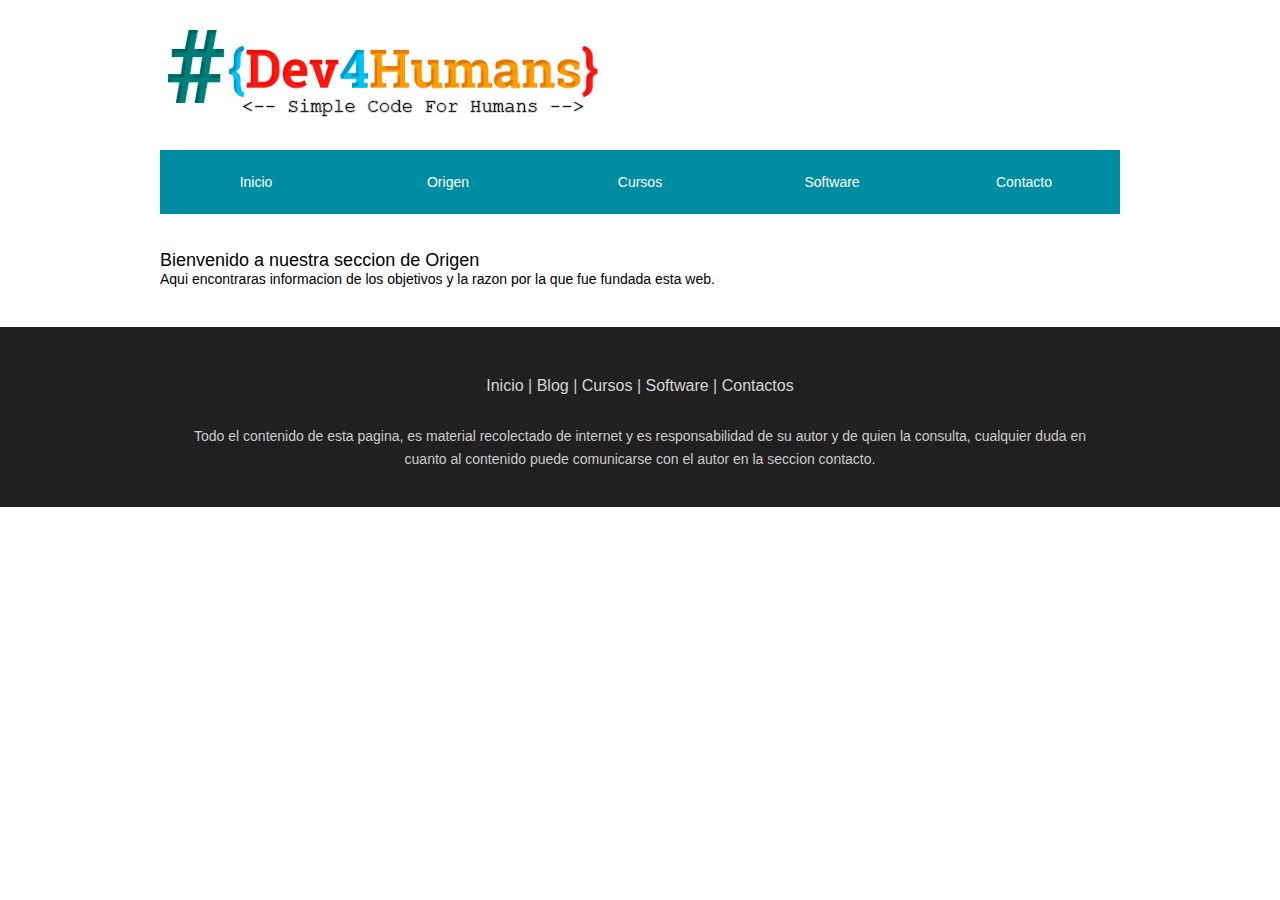
==== About.html @ c495b9f7 "agregando paginas nuevas" ====
<!doctype html>
<html>
<head>
<meta charset="utf-8">
<title>Dev4Humans</title>
<link href="css/reset.css" rel="stylesheet" type="text/css">
<link href="css/estilos.css" rel="stylesheet" type="text/css" media="screen">
<link href="css/style.css" rel="stylesheet" type="text/css">
<link rel="shortcut icon" href="favicon.ico">
<link rel="icon" type="image/gif" href="animated_favicon1.gif">
</head>
<body>
<div id="topBar">
<!--TEXTO LOGO-->

<div class="ancho960" id="encabezado">
  <img src="img/logo_real.png" alt="Logotipo">
  </div>
</div>
<div class="ancho960" id="nav">
<!--barra de navegacion botones-->
<ul id="navi">
	 <li><a href="index.html">Inicio</a></li>
  <li><a href="#">Origen</a></li>
  <li><a href="Software.html">Cursos</a></li>
  <li><a href="Software.html">Software</a></li>
  <li><a href="contacto.html">Contacto</a></li>
  </ul>
</div>

<div class="ancho960 espaciadosuperiorPaginas" id="blogConstruccion">
  <h1 class="tutulosParrafos">Bienvenido a nuestra seccion de Origen<br>
  </h1>
  <p class="textoParrafos">
    Aqui encontraras informacion de los objetivos y la razon por la que fue fundada esta web.
  </p>
</div>
<div id="piePagina">
  <div class="ancho960" id="textoPie">
    <a href="#">Inicio</a> | <a href="#">Blog</a> | <a href="#">Cursos</a> | <a href="#">Software</a> | <a href="#">Contactos</a>
<p>Todo el contenido de esta pagina, es material recolectado de internet y  es responsabilidad de su autor y de quien la consulta, cualquier duda en cuanto al contenido puede comunicarse con el autor en la seccion contacto.  
</p>
  </div>
</div>
</body>
</html>
---- css/estilos.css ----
@charset "utf-8";
#textoSeccion img {
	margin-right: 6px;
	margin-top: 5px;
}
#seccion2 {
	background-color: #c1c1c1;
	height: 121px;
	margin-top: 57px;
	margin-bottom: 45px;
}


#textoSeccion p img {
	float: left;
}

/* Aqui van todos los estilos de lapagina web*/

#topBar {
	background-color: #FFFFFF;
	height: 150px;
}
.botonesWeb {
	background-color: #9F0;
	height: 60px;
	width: 140px;
	border-radius: 5px 5px 5px 5px;
	-moz-border-radius: 5px 5px 5px 5px;
	-webkit-border-radius: 5px 5px 5px 5px;
	font-family: Verdana, Geneva, sans-serif;
	font-size: 14px;
	font-weight: bold;
	text-align: center;
	vertical-align: middle;
}

#encabezado p {
	font-family: Verdana, Geneva, sans-serif;
	color: #FFF;
	float: right;
}
.ancho960 {
	width: 960px;
	margin-top: 0px;
	margin-right: auto;
	margin-bottom: 0px;
	margin-left: auto;
}
#encabezado img {
	float: left;
	margin-top: 20px;
	margin-right: 20px;
	margin-bottom: 20px;
	margin-left: 0px;
}
#nav {
	background-color: #00f;
	height: 60px;
	
}
#imageninicio {
	margin-top: 40px;
}
#seccion {
	margin-top: 30px;
	height: 255px;
	
}
#textoSeccion {
	width: 460px;
	margin-top: 20px;
	float: left;
	margin-right: 20px;
	margin-bottom: 65px;
	text-align: justify;
}
#centrarTexto {
	text-align:center;
}
#seccion2 h1 {
	font-family: Verdana, Geneva, sans-serif;
	font-size: 18px;
	text-transform: uppercase;
	margin-bottom: 5px;
	font-weight: bold;
}



#seccion h1 {
	font-family: Verdana, Geneva, sans-serif;
	font-size: 18px;
	text-transform: uppercase;
	font-style: italic;
	font-weight: bold;
}
#textoSeccion2 {
	margin: 23px;
}





#nav p {
	padding: 30px;
}
#navi {
	
	list-style:none;
	margin:0;
	padding:0;
}
#navi li {
	margin:0px;
	padding:0; 
	float:left;
	}
	
	#navi li a {
	display: block;
	width: 192px;
	padding: 24px 0;
	text-decoration: none;
	text-align: center;
	font-size: 14px;
	color: #FFFFFF;
	background-color: #008DA2;
	font-family: Verdana, Geneva, sans-serif;
	}

#navi li a:hover {
	color: #FFFFFF;
	background-color: #666666;
	font-family: Verdana, Geneva, sans-serif;
	font-size: 14px;
}
#textoPrePie h1 {
	font-family: Verdana, Geneva, sans-serif;
	font-size: 18px;
	font-style: italic;
	text-transform: uppercase;
	margin-bottom: 10px;
	text-align: center;
	font-weight: bold;
}
#textoPrePie p {
	text-align: center;
}
#piePagina {
	background-color: #202020;
	height: 180px;
	margin-top: 40px;
}
#piePagina #textoPie {
	color: #CCC;
	font-family: Arial, Helvetica, sans-serif;
	text-align: center;
	padding-top: 50px;
	padding-right: 50px;
	padding-left: 50px;
}
#seccion #textoSeccion p {
	font-family: Arial, Helvetica, sans-serif;
	font-size: 14px;
	line-height: 18px;
}


#piePagina #textoPie p {
	padding: 30px;
	font-family: Arial, Helvetica, sans-serif;
	font-size: 14px;
	text-align: center;
	line-height: 23px;
}
#seccion2 {
	font-family: Arial, Helvetica, sans-serif;
	font-size: 14px;
}

#piePagina #textoPie a {
	text-decoration: none;
	color: #D6D6D6;
}

#piePagina #textoPie a:hover {
	text-decoration: none;
	color: #008DA2;
}
#textoPrePie {
	height: 97px;
}


#redesSociales {
	height: 90px;
	text-align: center;
	margin-top: 35px;
}
#redesSociales span {
	font-size: 60px;
	margin-right: 30px;
	margin-left: 30px;
	color: #008DA2;
}
#redesSociales .icon-twitter2:hover {
	color: #666;
}
#redesSociales .icon-youtube:hover {
	color: #666;
}


#redesSociales .icon-facebook2:hover {
	color: #666;
}

.btnNaranja {
background: #008DA2; 

	padding: 10px;
	text-decoration: none;
	font-family: 'Oswald', sans-serif;
	font-size: 16px;
	color: #FFF;
	float: right;
	border-radius: 5px 5px 5px 5px;
	-moz-border-radius: 5px 5px 5px 5px;
	-webkit-border-radius: 5px 5px 5px 5px;
	border: 0px solid #000000;
	margin-bottom: 60px;
}
.btnNaranja:hover{
	background-color: #666;	
	}
#Contacto_pagina {
	margin-top: 40px;
}
.textoParrafos {
	font-family: Arial, Helvetica, sans-serif;
	font-size: 14px;
}
.tutulosParrafos {
	font-family: Verdana, Geneva, sans-serif;
	font-size: 18px;
}
.espaciadosuperiorPaginas {
	margin-top: 40px;
}
.PlantillaSoftware {
	height: 100px;
	margin-bottom: 50px;
}
#descargaSoft #Soft1 img {
}
.capsulaTextoSoft {
	height: 100px;
	width: 480px;
}


#descargaSoft #Soft1 img {
	float: left;
	margin-right: 10px;
}
#Soft1 #SfDescripcion {
}
.ancho480 {
	height: 95px;
	width: 480px;
	float: left;
	margin-top: 0px;
	margin-right: auto;
	margin-bottom: 0px;
	margin-left: auto;
	word-wrap: break-word;
    
	
    

}
#SfDescripcion {
	font-family: "Trebuchet MS", Arial, Helvetica, sans-serif;
}
#blogConstruccion {
	font-family: "Trebuchet MS", Arial, Helvetica, sans-serif;
}
---- css/style.css ----
@font-face {
	font-family: 'icomoon';
	src:url('fonts/icomoon.eot?hu1cpz');
	src:url('fonts/icomoon.eot?hu1cpz#iefix') format('embedded-opentype'),
		url('fonts/icomoon.ttf?hu1cpz') format('truetype'),
		url('fonts/icomoon.woff?hu1cpz') format('woff'),
		url('fonts/icomoon.svg?hu1cpz#icomoon') format('svg');
	font-weight: normal;
	font-style: normal;
}

[class^="icon-"], [class*=" icon-"] {
	font-family: 'icomoon';
	speak: none;
	font-style: normal;
	font-weight: normal;
	font-variant: normal;
	text-transform: none;
	line-height: 1;

	/* Better Font Rendering =========== */
	-webkit-font-smoothing: antialiased;
	-moz-osx-font-smoothing: grayscale;
}

.icon-home:before {
	content: "\e900";
}
.icon-newspaper:before {
	content: "\e901";
}
.icon-paint-format:before {
	content: "\e902";
}
.icon-envelop:before {
	content: "\e904";
}
.icon-wrench:before {
	content: "\e903";
}
.icon-facebook2:before {
	content: "\e905";
}
.icon-twitter2:before {
	content: "\e906";
}
.icon-youtube:before {
	content: "\e907";
}
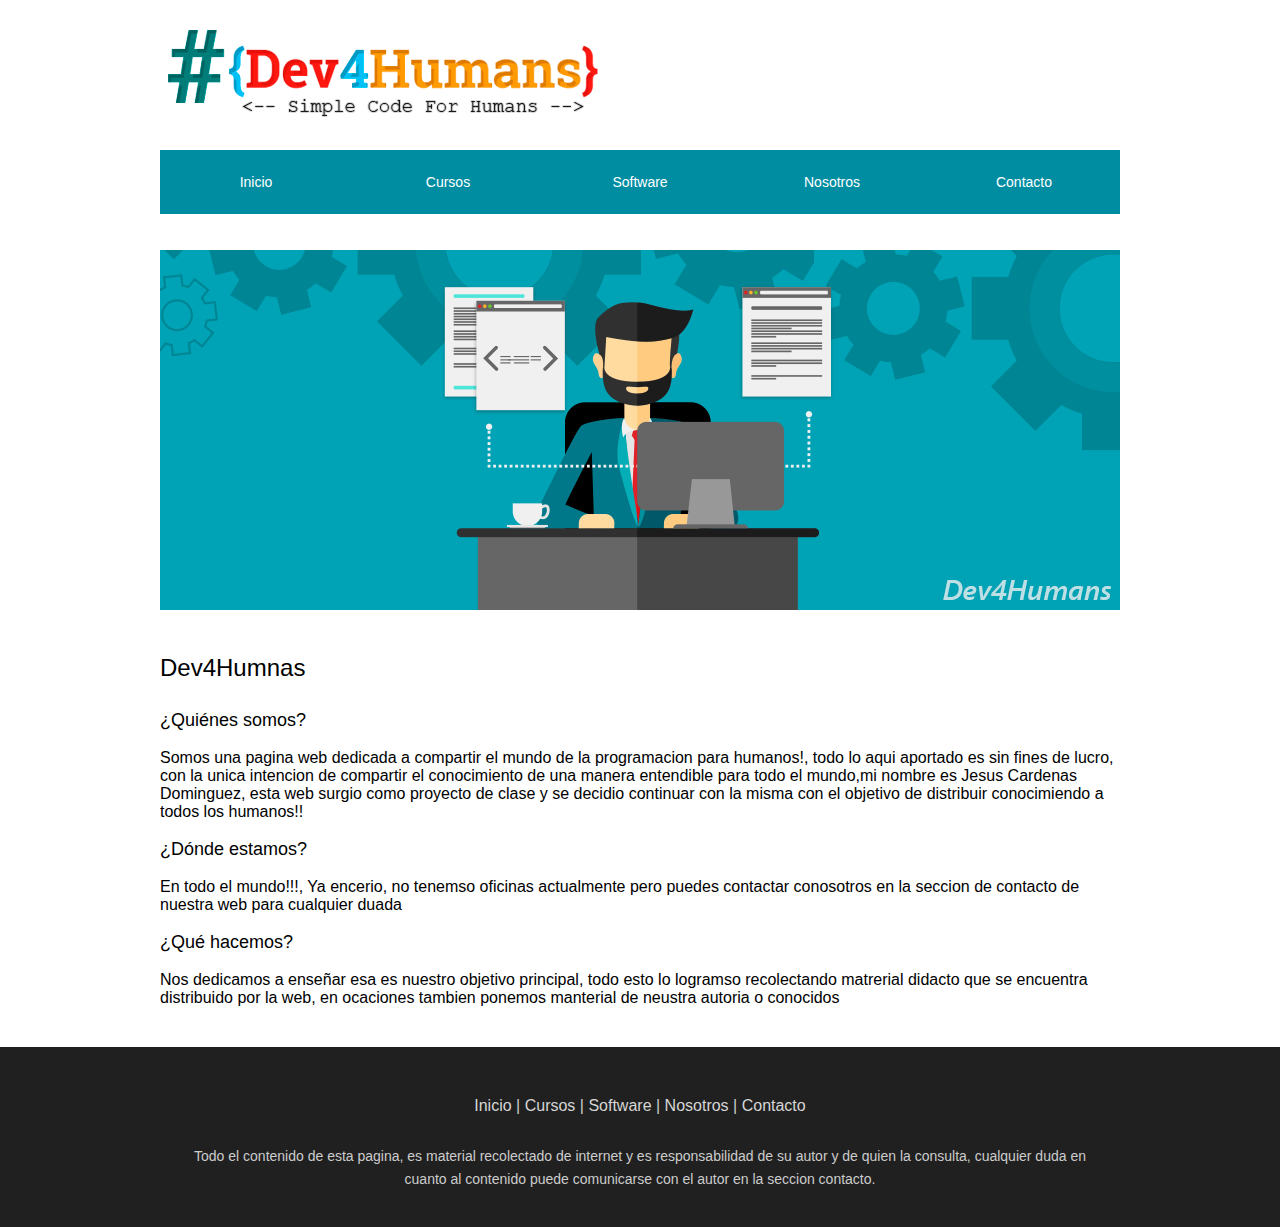
==== commit a9297490: "version funcional" ====
--- a/About.html
+++ b/About.html
@@ -1,6 +1,7 @@
-<!doctype html>
+<!DOCTYPE html>
 <html>
 <head>
+<meta name="viewport" content="width=device-width, initial-scale=1">
 <meta charset="utf-8">
 <title>Dev4Humans</title>
 <link href="css/reset.css" rel="stylesheet" type="text/css">
@@ -21,23 +22,38 @@
 <!--barra de navegacion botones-->
 <ul id="navi">
 	 <li><a href="index.html">Inicio</a></li>
-  <li><a href="#">Origen</a></li>
-  <li><a href="Software.html">Cursos</a></li>
+  <li><a href="Cursos.html">Cursos</a></li>
   <li><a href="Software.html">Software</a></li>
+  <li><a href="About.html">Nosotros</a></li>
   <li><a href="contacto.html">Contacto</a></li>
   </ul>
 </div>
+</div>
+<div class="ancho960 espaciadosuperiorPaginas" id="imgnosotros"><img src="img/nosotros.png" width="960" height="360"></div>
+<div class="ancho960 espaciadosuperiorPaginas" id="blogConstruccion">
+  <h1 class="titulosWeb">Dev4Humnas<br>
+    <br>
+  </h1>
+  <section>
+   <h2 class="tutulosParrafos">¿Quiénes somos?</h2>
+   <br>
+   <p class="ancho960 cuerpoWeb">Somos una pagina web dedicada a compartir el mundo de la programacion para humanos!,
+   todo lo aqui aportado es sin fines de lucro, con la unica intencion de compartir el conocimiento de una manera entendible para todo el mundo,mi nombre es Jesus Cardenas Dominguez, esta web surgio como proyecto de clase y se decidio continuar con la misma con el objetivo de distribuir conocimiendo a todos los humanos!!</p>
+   <br>
+   <h2 class="tutulosParrafos">¿Dónde estamos?</h2>
+   <br>
+   <p class="ancho960 cuerpoWeb">En todo el mundo!!!, Ya encerio, no tenemso oficinas actualmente pero puedes contactar conosotros en la seccion de contacto de nuestra web para cualquier duada</p>
+   <br>
+   <h2 class="tutulosParrafos">¿Qué hacemos?</h2>
+   <br>
+   <p class="ancho960 cuerpoWeb">Nos dedicamos a enseñar esa es nuestro objetivo principal, todo esto lo logramso recolectando matrerial didacto que se encuentra distribuido por la web, en ocaciones tambien ponemos manterial de neustra autoria o conocidos</p>
+   
+  </section>
+</div>
 
-<div class="ancho960 espaciadosuperiorPaginas" id="blogConstruccion">
-  <h1 class="tutulosParrafos">Bienvenido a nuestra seccion de Origen<br>
-  </h1>
-  <p class="textoParrafos">
-    Aqui encontraras informacion de los objetivos y la razon por la que fue fundada esta web.
-  </p>
-</div>
 <div id="piePagina">
   <div class="ancho960" id="textoPie">
-    <a href="#">Inicio</a> | <a href="#">Blog</a> | <a href="#">Cursos</a> | <a href="#">Software</a> | <a href="#">Contactos</a>
+    <a href="index.html">Inicio</a> | <a href="Cursos.html">Cursos</a> | <a href="Software.html">Software</a> | <a href="About.html">Nosotros</a> | <a href="#">Contacto</a>
 <p>Todo el contenido de esta pagina, es material recolectado de internet y  es responsabilidad de su autor y de quien la consulta, cualquier duda en cuanto al contenido puede comunicarse con el autor en la seccion contacto.  
 </p>
   </div>
--- a/css/estilos.css
+++ b/css/estilos.css
@@ -1,4 +1,6 @@
 @charset "utf-8";
+
+
 #textoSeccion img {
 	margin-right: 6px;
 	margin-top: 5px;
@@ -90,7 +92,6 @@
 
 #seccion h1 {
 	font-family: Verdana, Geneva, sans-serif;
-	font-size: 18px;
 	text-transform: uppercase;
 	font-style: italic;
 	font-weight: bold;
@@ -281,9 +282,24 @@
     
 
 }
-#SfDescripcion {
-	font-family: "Trebuchet MS", Arial, Helvetica, sans-serif;
-}
 #blogConstruccion {
 	font-family: "Trebuchet MS", Arial, Helvetica, sans-serif;
 }
+#seccion #textoSeccion h2 {
+	text-transform: uppercase;
+	font: normal 2.05em 'homizio_novaregular';
+    color: #27A7F1;
+   
+}
+#descargaSoft .btnNaranja {
+	float: right;
+	margin-right: 50px;
+}
+.titulosWeb {
+	font-family: "Trebuchet MS", Arial, Helvetica, sans-serif;
+	font-size: x-large;
+}
+.cuerpoWeb {
+	font-family: "Trebuchet MS", Arial, Helvetica, sans-serif;
+	font-size: medium;
+}
--- a/css/style.css
+++ b/css/style.css
@@ -48,3 +48,7 @@
 	content: "\e907";
 }
 
+#descargaSoft #SfDescripcion {
+	font-family: "Trebuchet MS", Arial, Helvetica, sans-serif;
+	font-size: medium;
+}
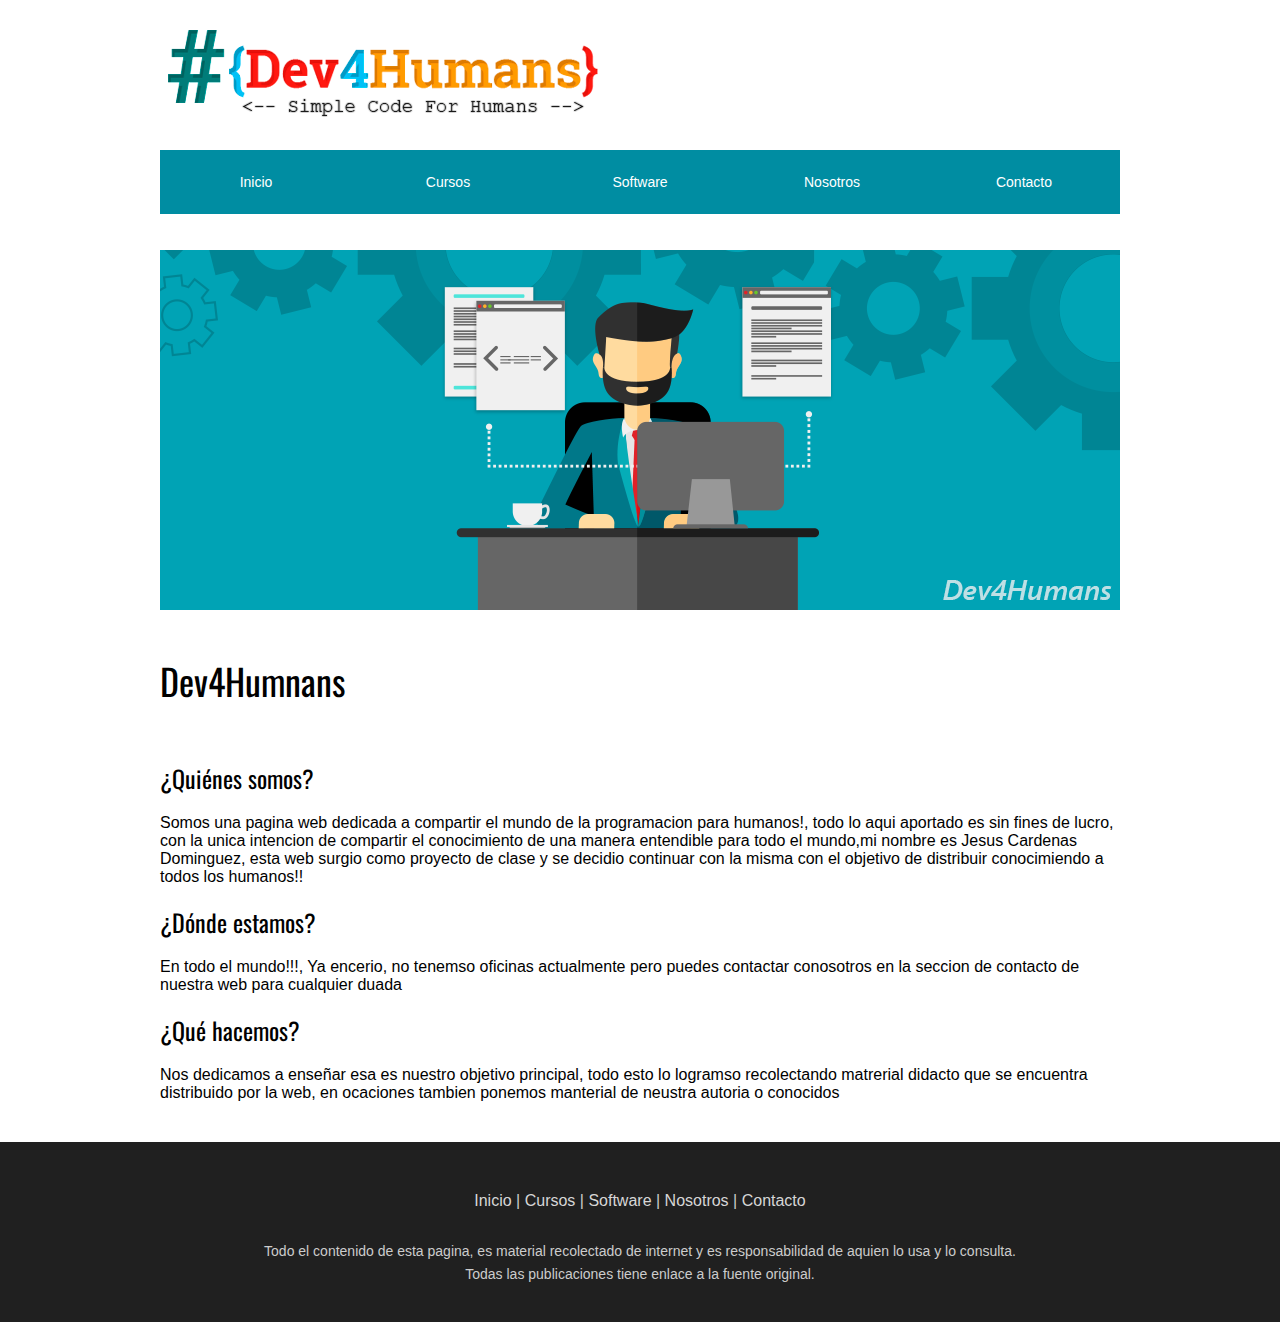
==== commit cf09bb65: "Mejoras Revision" ====
--- a/About.html
+++ b/About.html
@@ -1,16 +1,32 @@
 <!DOCTYPE html>
-<html>
+<html><!-- InstanceBegin template="/Templates/base.dwt" codeOutsideHTMLIsLocked="false" -->
 <head>
 <meta name="viewport" content="width=device-width, initial-scale=1">
 <meta charset="utf-8">
+<!-- InstanceBeginEditable name="doctitle" -->
 <title>Dev4Humans</title>
+<link href='https://fonts.googleapis.com/css?family=Montserrat' rel='stylesheet' type='text/css'>
+<link href='https://fonts.googleapis.com/css?family=Oswald' rel='stylesheet' type='text/css'>
+<!-- InstanceEndEditable -->
+<link href='https://fonts.googleapis.com/css?family=Oswald' rel='stylesheet' type='text/css'>
 <link href="css/reset.css" rel="stylesheet" type="text/css">
 <link href="css/estilos.css" rel="stylesheet" type="text/css" media="screen">
 <link href="css/style.css" rel="stylesheet" type="text/css">
 <link rel="shortcut icon" href="favicon.ico">
 <link rel="icon" type="image/gif" href="animated_favicon1.gif">
+<!-- InstanceBeginEditable name="head" -->
+<meta name="viewport" content="width=device-width, initial-scale=1">
+<meta charset="utf-8">
+
+<link href="css/reset.css" rel="stylesheet" type="text/css">
+<link href="css/estilos.css" rel="stylesheet" type="text/css" media="screen">
+<link href="css/style.css" rel="stylesheet" type="text/css">
+<link rel="shortcut icon" href="favicon.ico">
+<link rel="icon" type="image/gif" href="animated_favicon1.gif">
+<!-- InstanceEndEditable -->
 </head>
 <body>
+<!-- InstanceBeginEditable name="Body" -->
 <div id="topBar">
 <!--TEXTO LOGO-->
 
@@ -31,32 +47,36 @@
 </div>
 <div class="ancho960 espaciadosuperiorPaginas" id="imgnosotros"><img src="img/nosotros.png" width="960" height="360"></div>
 <div class="ancho960 espaciadosuperiorPaginas" id="blogConstruccion">
-  <h1 class="titulosWeb">Dev4Humnas<br>
+  <h1 class="fuenteMontserrat">Dev4Humnans<br>
     <br>
   </h1>
   <section>
-   <h2 class="tutulosParrafos">¿Quiénes somos?</h2>
+   <h2 class="titulosWebAlterno">¿Quiénes somos?</h2>
    <br>
    <p class="ancho960 cuerpoWeb">Somos una pagina web dedicada a compartir el mundo de la programacion para humanos!,
    todo lo aqui aportado es sin fines de lucro, con la unica intencion de compartir el conocimiento de una manera entendible para todo el mundo,mi nombre es Jesus Cardenas Dominguez, esta web surgio como proyecto de clase y se decidio continuar con la misma con el objetivo de distribuir conocimiendo a todos los humanos!!</p>
    <br>
-   <h2 class="tutulosParrafos">¿Dónde estamos?</h2>
+   <h2 class="titulosWebAlterno">¿Dónde estamos?</h2>
    <br>
    <p class="ancho960 cuerpoWeb">En todo el mundo!!!, Ya encerio, no tenemso oficinas actualmente pero puedes contactar conosotros en la seccion de contacto de nuestra web para cualquier duada</p>
    <br>
-   <h2 class="tutulosParrafos">¿Qué hacemos?</h2>
+   <h2 class="titulosWebAlterno">¿Qué hacemos?</h2>
    <br>
    <p class="ancho960 cuerpoWeb">Nos dedicamos a enseñar esa es nuestro objetivo principal, todo esto lo logramso recolectando matrerial didacto que se encuentra distribuido por la web, en ocaciones tambien ponemos manterial de neustra autoria o conocidos</p>
    
   </section>
 </div>
 
+
+<!-- InstanceEndEditable -->
+</body>
+<!-------- PIE DE PAGINA ------->
 <div id="piePagina">
   <div class="ancho960" id="textoPie">
-    <a href="index.html">Inicio</a> | <a href="Cursos.html">Cursos</a> | <a href="Software.html">Software</a> | <a href="About.html">Nosotros</a> | <a href="#">Contacto</a>
-<p>Todo el contenido de esta pagina, es material recolectado de internet y  es responsabilidad de su autor y de quien la consulta, cualquier duda en cuanto al contenido puede comunicarse con el autor en la seccion contacto.  
+    <a href="index.html">Inicio</a> | <a href="Cursos.html">Cursos</a> | <a href="Software.html">Software</a> | <a href="About.html">Nosotros</a> | <a href="contacto.html">Contacto</a>
+<p>Todo el contenido de esta pagina, es material recolectado de internet y  es responsabilidad de aquien lo usa y lo consulta.<br>
+Todas las publicaciones tiene enlace a la fuente original. 
 </p>
   </div>
 </div>
-</body>
-</html>
+<!-- InstanceEnd --></html>
--- a/css/estilos.css
+++ b/css/estilos.css
@@ -11,7 +11,11 @@
 	margin-top: 57px;
 	margin-bottom: 45px;
 }
-
+.fuenteMontserrat{
+	/*font-family: 'Montserrat', sans-serif;*/
+	font-family: 'Oswald', sans-serif;
+	font-size: 36px;
+	}
 
 #textoSeccion p img {
 	float: left;
@@ -303,3 +307,18 @@
 	font-family: "Trebuchet MS", Arial, Helvetica, sans-serif;
 	font-size: medium;
 }
+
+.cuerpoWebAlterno {
+	font-family: "Trebuchet MS", Arial, Helvetica, sans-serif;
+	font-size: medium;
+}
+.titulosWebAlterno {
+	font-family: 'Oswald', sans-serif;
+	font-size: x-large;
+}
+.espaciadoRedes {
+	padding: 5px;
+}
+#redesSociales img {
+	margin: 20px;
+}
--- a/css/estilos.css
+++ b/css/estilos.css
@@ -11,7 +11,11 @@
 	margin-top: 57px;
 	margin-bottom: 45px;
 }
-
+.fuenteMontserrat{
+	/*font-family: 'Montserrat', sans-serif;*/
+	font-family: 'Oswald', sans-serif;
+	font-size: 36px;
+	}
 
 #textoSeccion p img {
 	float: left;
@@ -303,3 +307,18 @@
 	font-family: "Trebuchet MS", Arial, Helvetica, sans-serif;
 	font-size: medium;
 }
+
+.cuerpoWebAlterno {
+	font-family: "Trebuchet MS", Arial, Helvetica, sans-serif;
+	font-size: medium;
+}
+.titulosWebAlterno {
+	font-family: 'Oswald', sans-serif;
+	font-size: x-large;
+}
+.espaciadoRedes {
+	padding: 5px;
+}
+#redesSociales img {
+	margin: 20px;
+}
